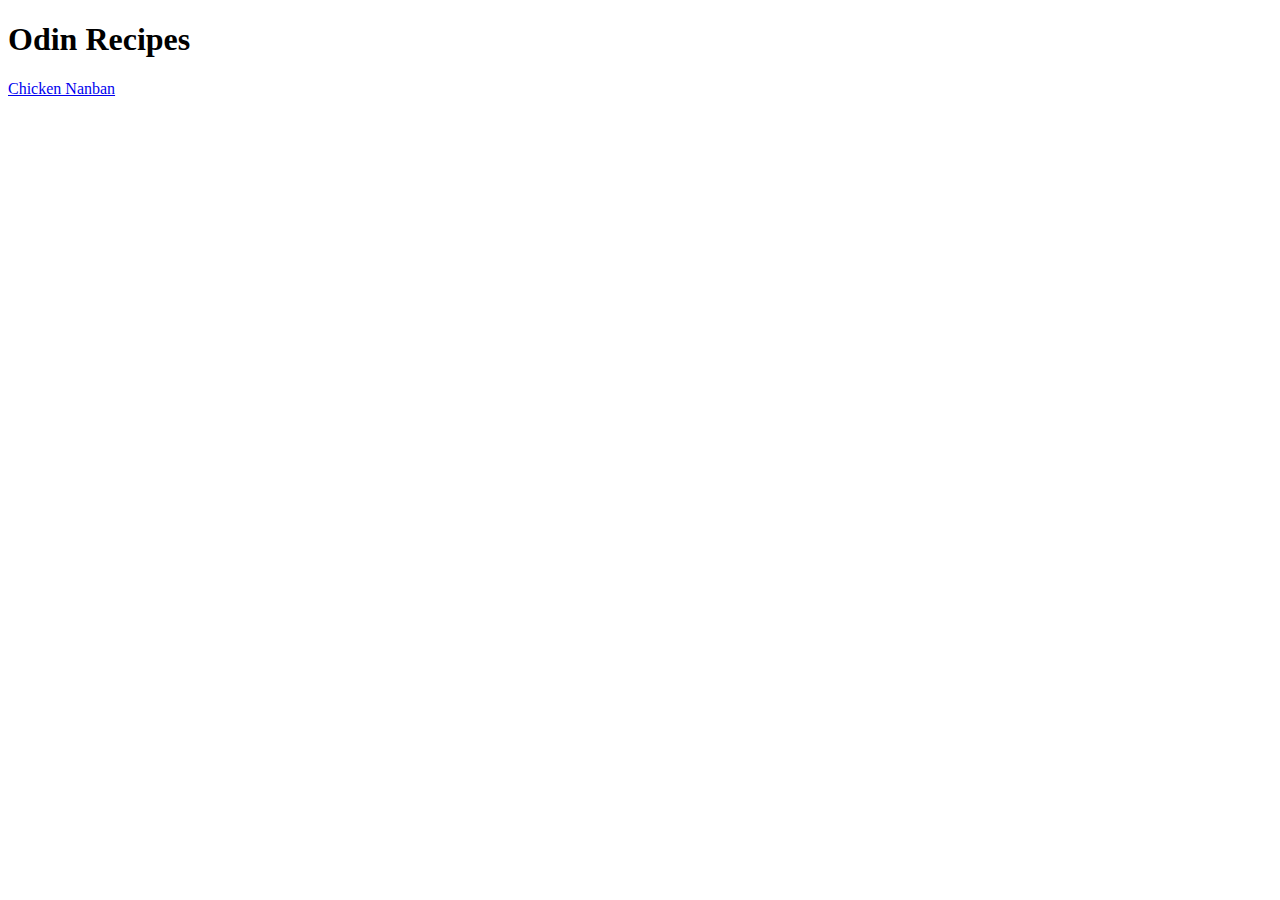
==== index.html @ ceaedb28 "Create food blog homepage and recipe page for chicken nanban" ====
<!DOCTYPE html>
<html lang="en">
<head>
    <meta charset="UTF-8">
    <meta name="viewport" content="width=device-width, initial-scale=1.0">
    <title>Odin Recipes</title>
</head>
<body>
    <h1>Odin Recipes</h1>
    <a href="./recipes/chicken_nanban.html">Chicken Nanban</a>
</body>
</html>
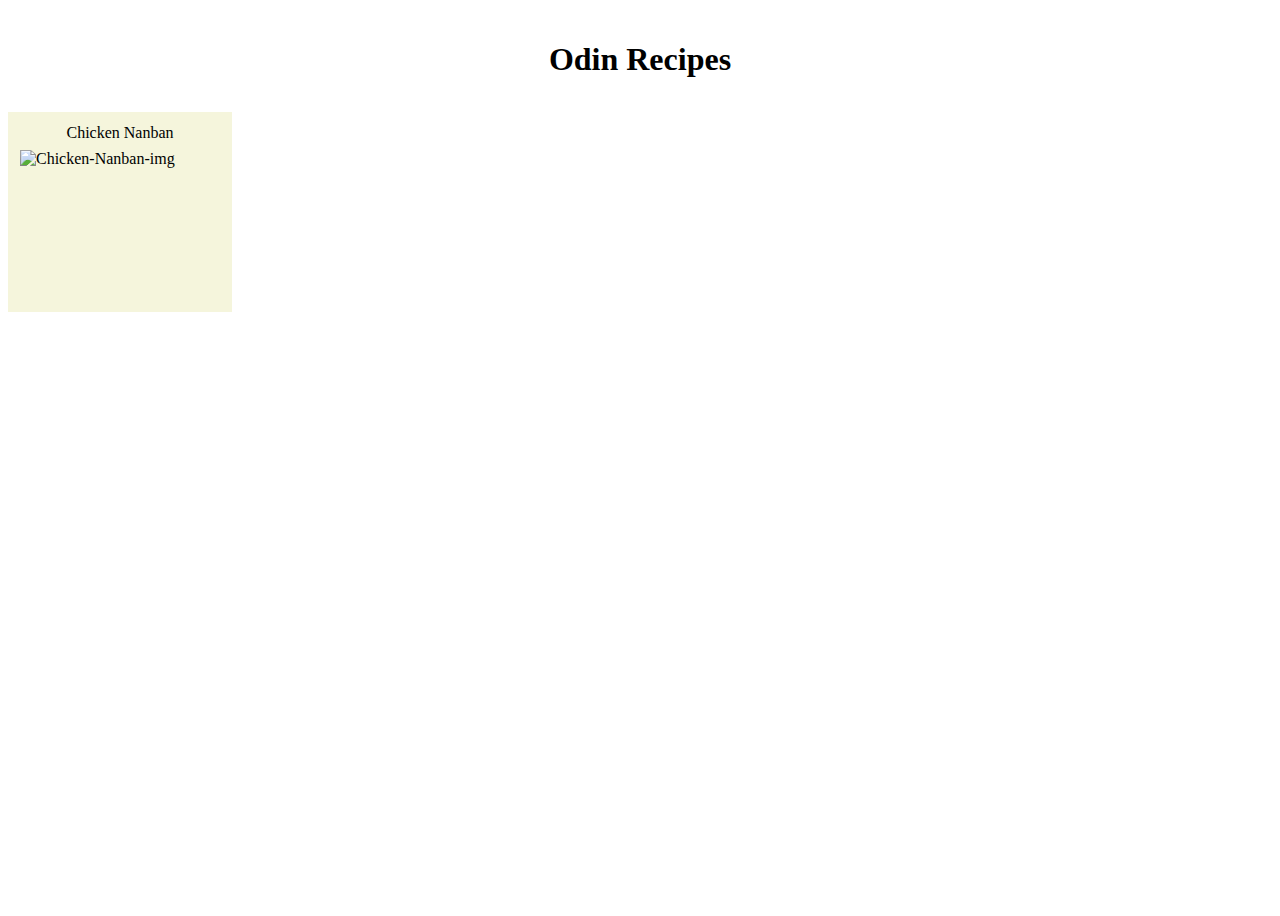
==== commit 71ae132a: "create style.css for homepage" ====
--- a/index.html
+++ b/index.html
@@ -4,9 +4,19 @@
     <meta charset="UTF-8">
     <meta name="viewport" content="width=device-width, initial-scale=1.0">
     <title>Odin Recipes</title>
+    <link rel="stylesheet" href="style.css">
 </head>
 <body>
-    <h1>Odin Recipes</h1>
-    <a href="./recipes/chicken_nanban.html">Chicken Nanban</a>
+    <div class="header">
+        <h1>Odin Recipes</h1>
+    </div>
+    
+ <!--  <a href="./recipes/chicken_nanban.html">Chicken Nanban</a> -->
+    <div class="cards">
+        <div class="card">
+            <a href="./recipes/chicken_nanban.html">Chicken Nanban</a>
+            <img src="https://www.justonecookbook.com/wp-content/uploads/2022/03/Chicken-Nanban-6371-II.jpg" alt="Chicken-Nanban-img">
+        </div>
+    </div>
 </body>
 </html>--- a/style.css
+++ b/style.css
@@ -0,0 +1,32 @@
+body {
+    display: flex;
+    flex-direction: column;
+    height: 100vh;
+}
+
+.header {
+    display: flex;
+    justify-content: center;
+    padding: 12px;
+}
+
+.card {
+    display: flex;
+    flex-direction: column;
+    align-items: center;
+    background-color: beige;
+    max-width: 200px;
+    gap: 8px;
+    padding: 12px;
+}
+
+.card img{
+    width: 200px;
+    height: 150px;
+    object-fit: cover;
+}
+
+a {
+    text-decoration: none;
+    color: black;
+}
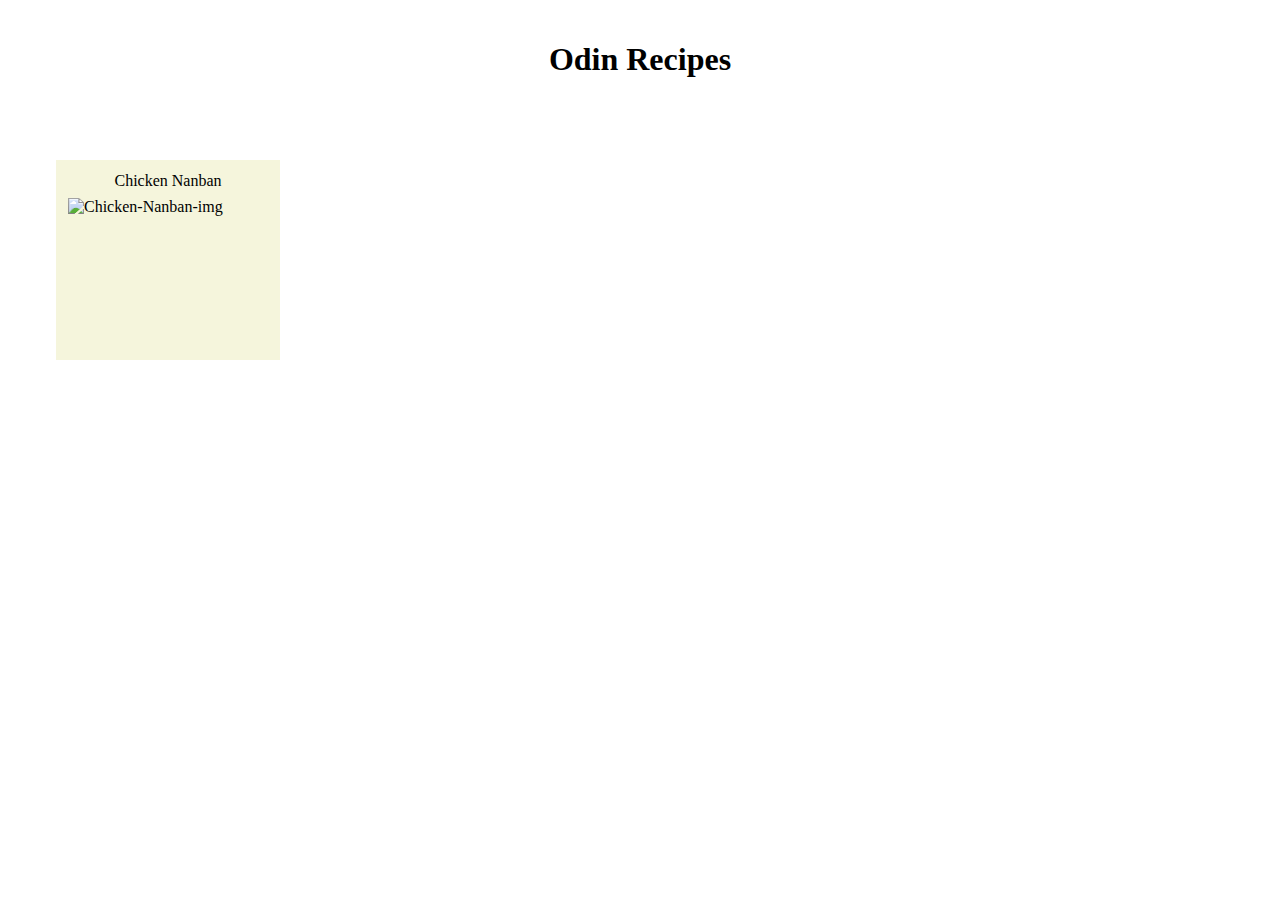
==== commit bc8fe678: "edit homepage css" ====
--- a/index.html
+++ b/index.html
@@ -14,8 +14,10 @@
  <!--  <a href="./recipes/chicken_nanban.html">Chicken Nanban</a> -->
     <div class="cards">
         <div class="card">
-            <a href="./recipes/chicken_nanban.html">Chicken Nanban</a>
-            <img src="https://www.justonecookbook.com/wp-content/uploads/2022/03/Chicken-Nanban-6371-II.jpg" alt="Chicken-Nanban-img">
+            <a href="./recipes/chicken_nanban.html">
+                Chicken Nanban
+                <img src="https://www.justonecookbook.com/wp-content/uploads/2022/03/Chicken-Nanban-6371-II.jpg" alt="Chicken-Nanban-img">
+            </a>
         </div>
     </div>
 </body>
--- a/style.css
+++ b/style.css
@@ -8,6 +8,11 @@
     display: flex;
     justify-content: center;
     padding: 12px;
+}
+
+.cards {
+    margin: 0;
+    padding: 48px;
 }
 
 .card {
@@ -29,4 +34,8 @@
 a {
     text-decoration: none;
     color: black;
+    display: flex;
+    flex-direction: column;
+    align-items: center;
+    gap: 8px;
 }
